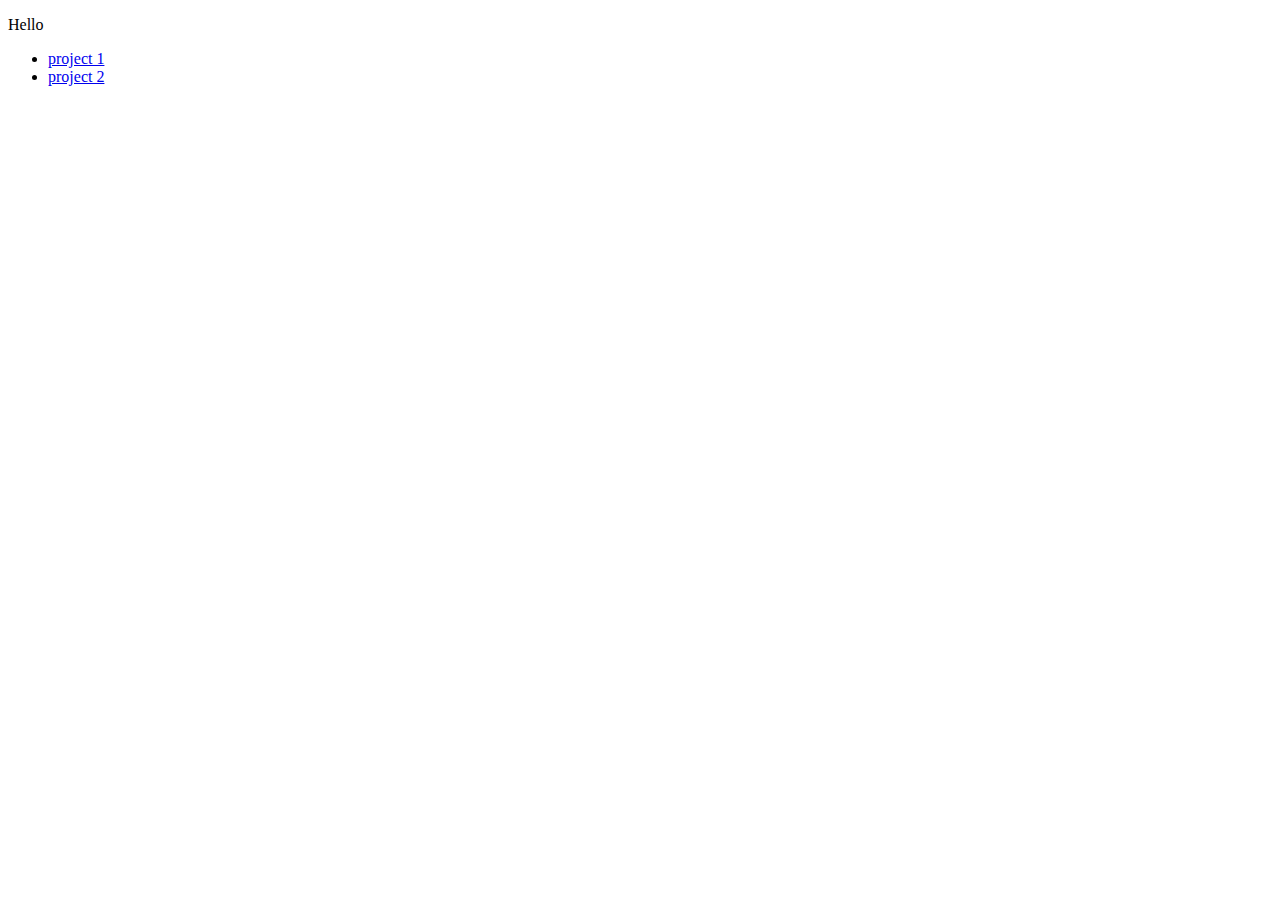
==== index.html @ b18fd7e7 "added few pages and changes" ====
<!DOCTYPE html>
<html>

<head>
  <meta charset="utf-8">
  <meta name="viewport" content="width=device-width">
  <title>My get hub site</title>
  <link href="style.css" rel="stylesheet" type="text/css" />
</head>

<body>
  <p>Hello</p> 
  <ul>
    <li> <a href="project1.html">project 1</a></li>
    <li> <a href="project2.html">project 2</a></li>
  </ul>
</body>

</html>
---- style.css ----
html, body {
  height: 100%;
  width: 100%;
}
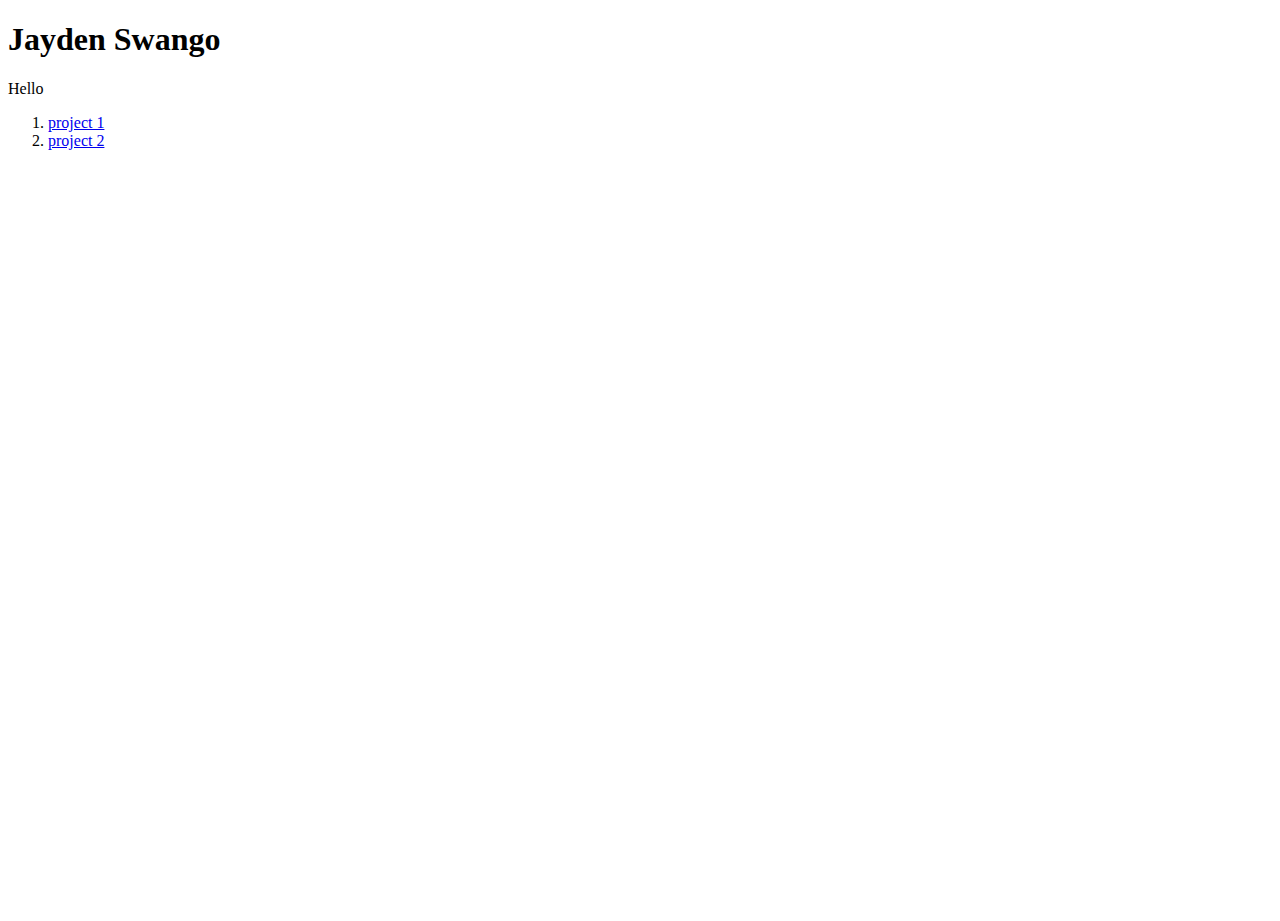
==== commit 5d83a922: "I copied my first two projects into this repl and modified a couple little things" ====
--- a/index.html
+++ b/index.html
@@ -9,11 +9,12 @@
 </head>
 
 <body>
+  <h1>Jayden Swango</h1>
   <p>Hello</p> 
-  <ul>
+  <ol>
     <li> <a href="project1.html">project 1</a></li>
     <li> <a href="project2.html">project 2</a></li>
-  </ul>
+  </ol>
 </body>
 
 </html>
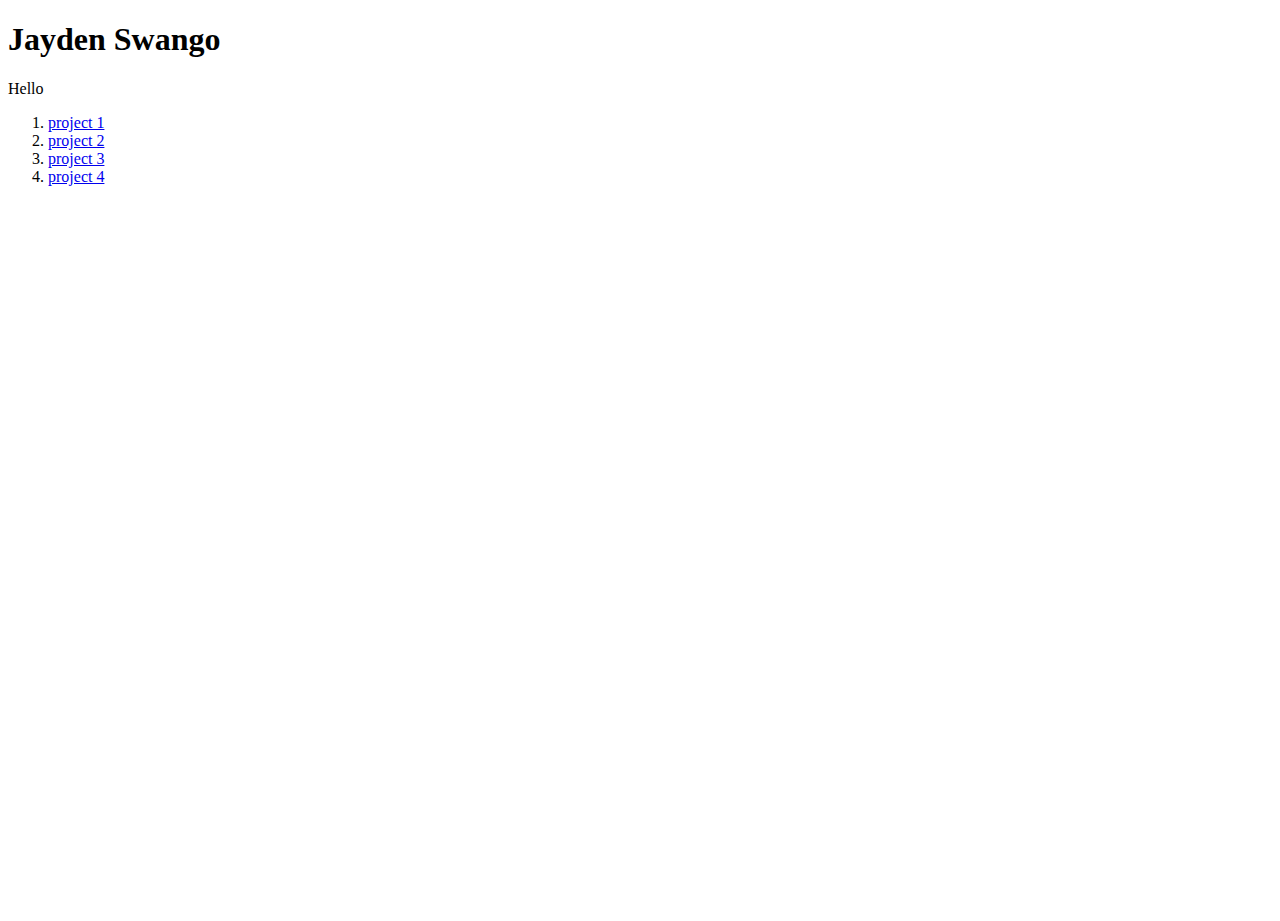
==== commit 5a1de882: "i added project 4" ====
--- a/index.html
+++ b/index.html
@@ -14,6 +14,8 @@
   <ol>
     <li> <a href="project1.html">project 1</a></li>
     <li> <a href="project2.html">project 2</a></li>
+    <li> <a href="project3.html">project 3</a></li>
+    <li> <a href="project4.html">project 4</a></li>
   </ol>
 </body>
 
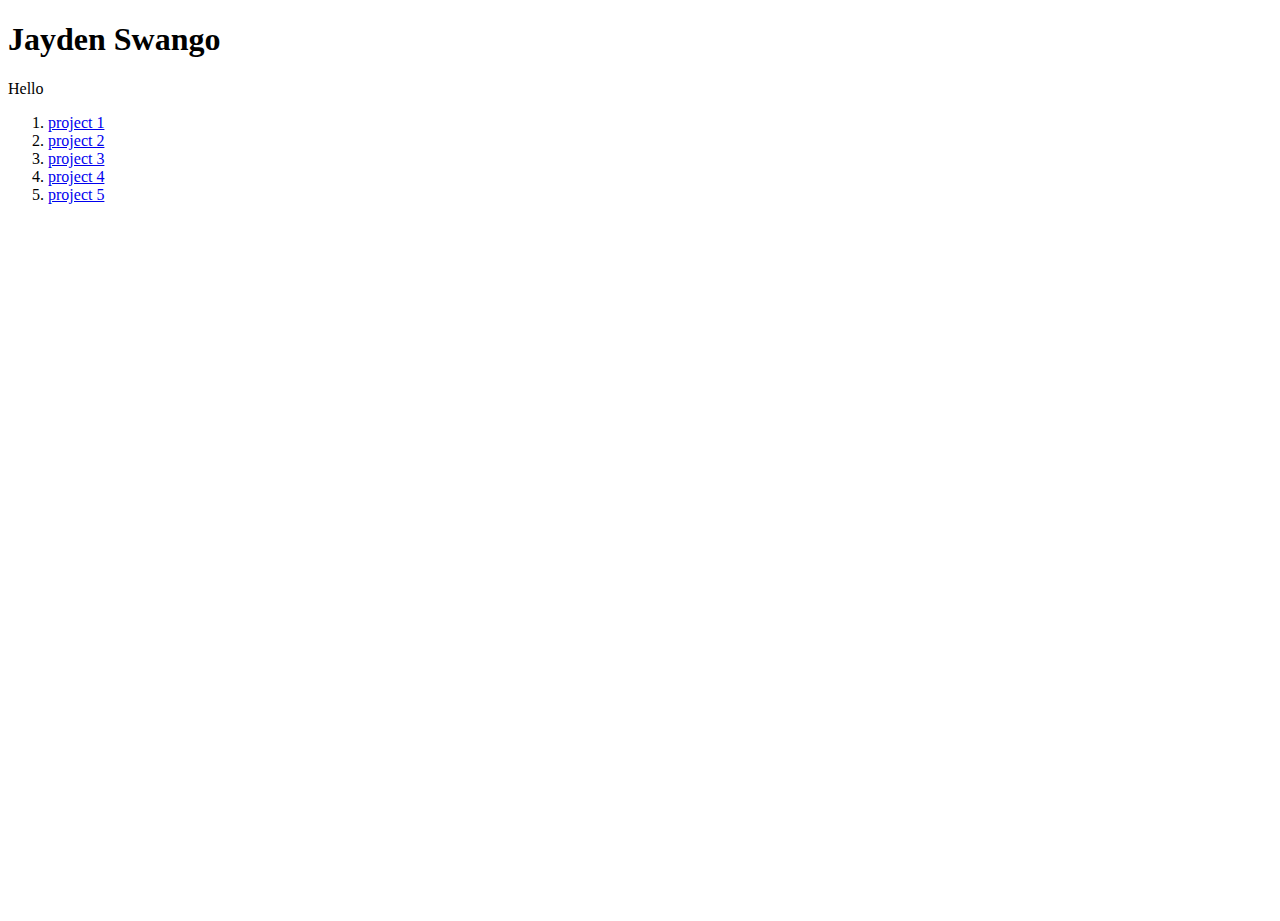
==== commit e2ac6515: "i added project 5 css to github" ====
--- a/index.html
+++ b/index.html
@@ -16,6 +16,7 @@
     <li> <a href="project2.html">project 2</a></li>
     <li> <a href="project3.html">project 3</a></li>
     <li> <a href="project4.html">project 4</a></li>
+     <li> <a href="project 5/project5.html">project 5</a></li>
   </ol>
 </body>
 
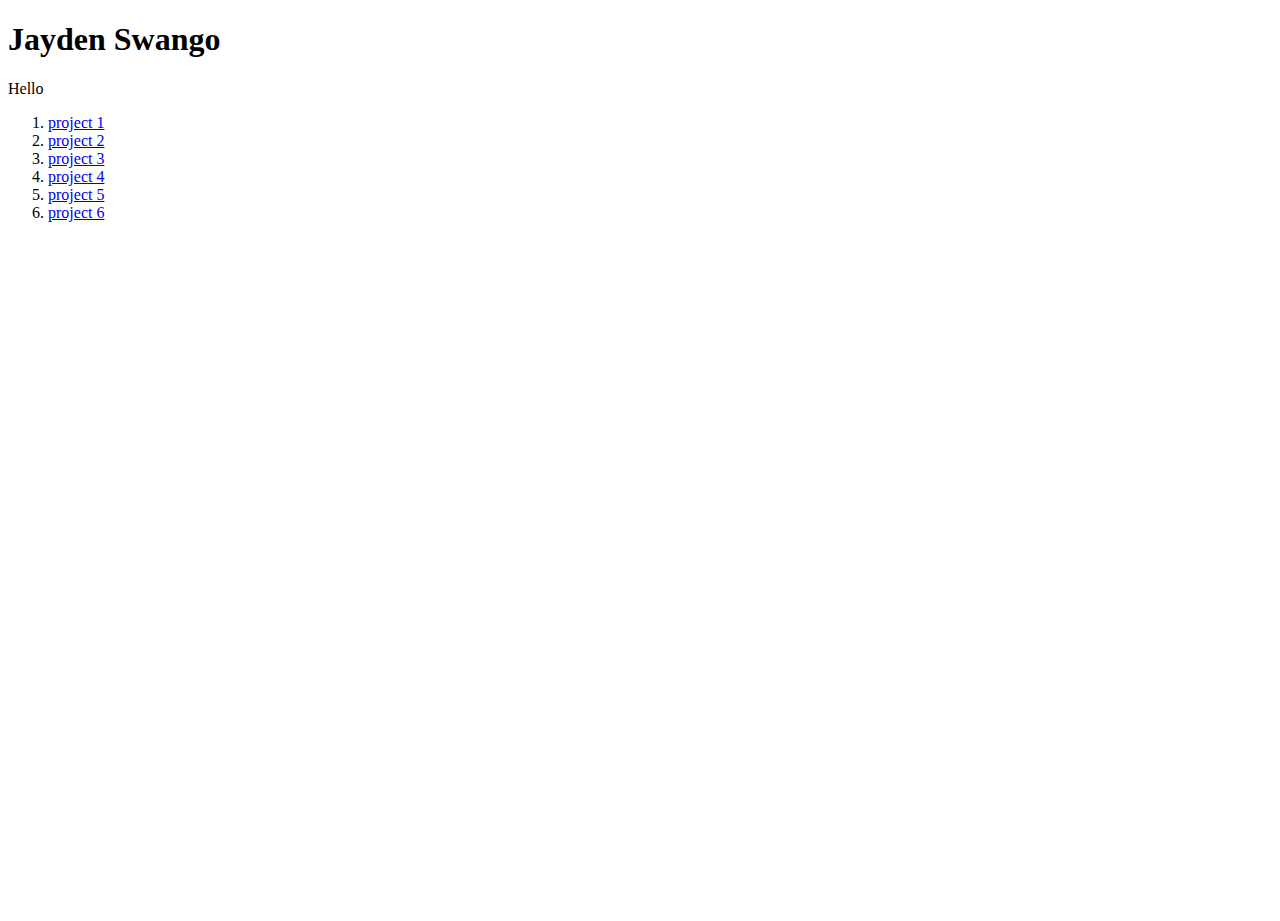
==== commit 20622df1: "added project 6" ====
--- a/index.html
+++ b/index.html
@@ -17,6 +17,7 @@
     <li> <a href="project3.html">project 3</a></li>
     <li> <a href="project4.html">project 4</a></li>
      <li> <a href="project 5/project5.html">project 5</a></li>
+    <li> <a href="project 6/project6.html">project 6</a></li>
   </ol>
 </body>
 
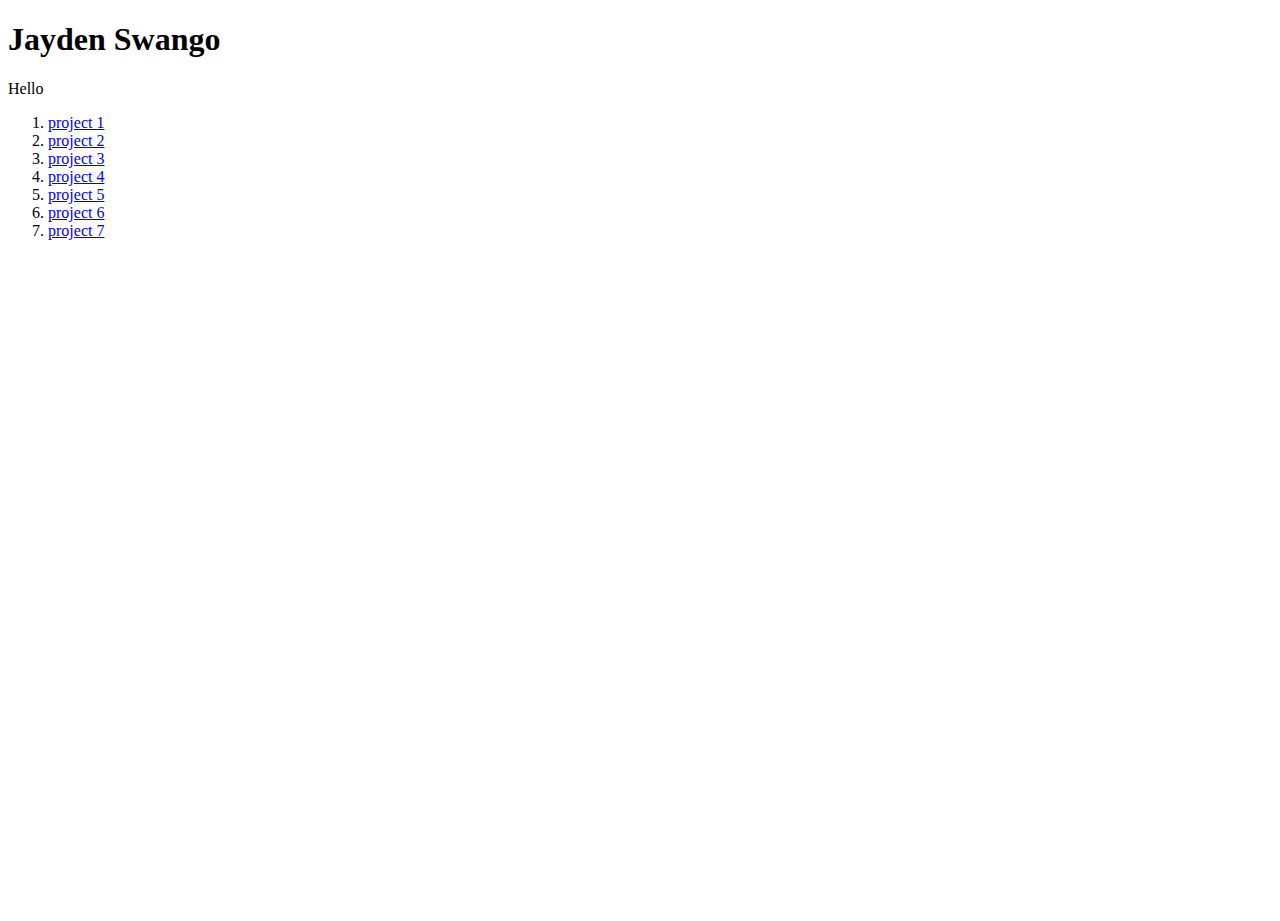
==== commit 6e45dbb0: "i added project 7" ====
--- a/index.html
+++ b/index.html
@@ -18,6 +18,7 @@
     <li> <a href="project4.html">project 4</a></li>
      <li> <a href="project 5/project5.html">project 5</a></li>
     <li> <a href="project 6/project6.html">project 6</a></li>
+    <li> <a href="project 7/pro7.html">project 7</a></li>
   </ol>
 </body>
 
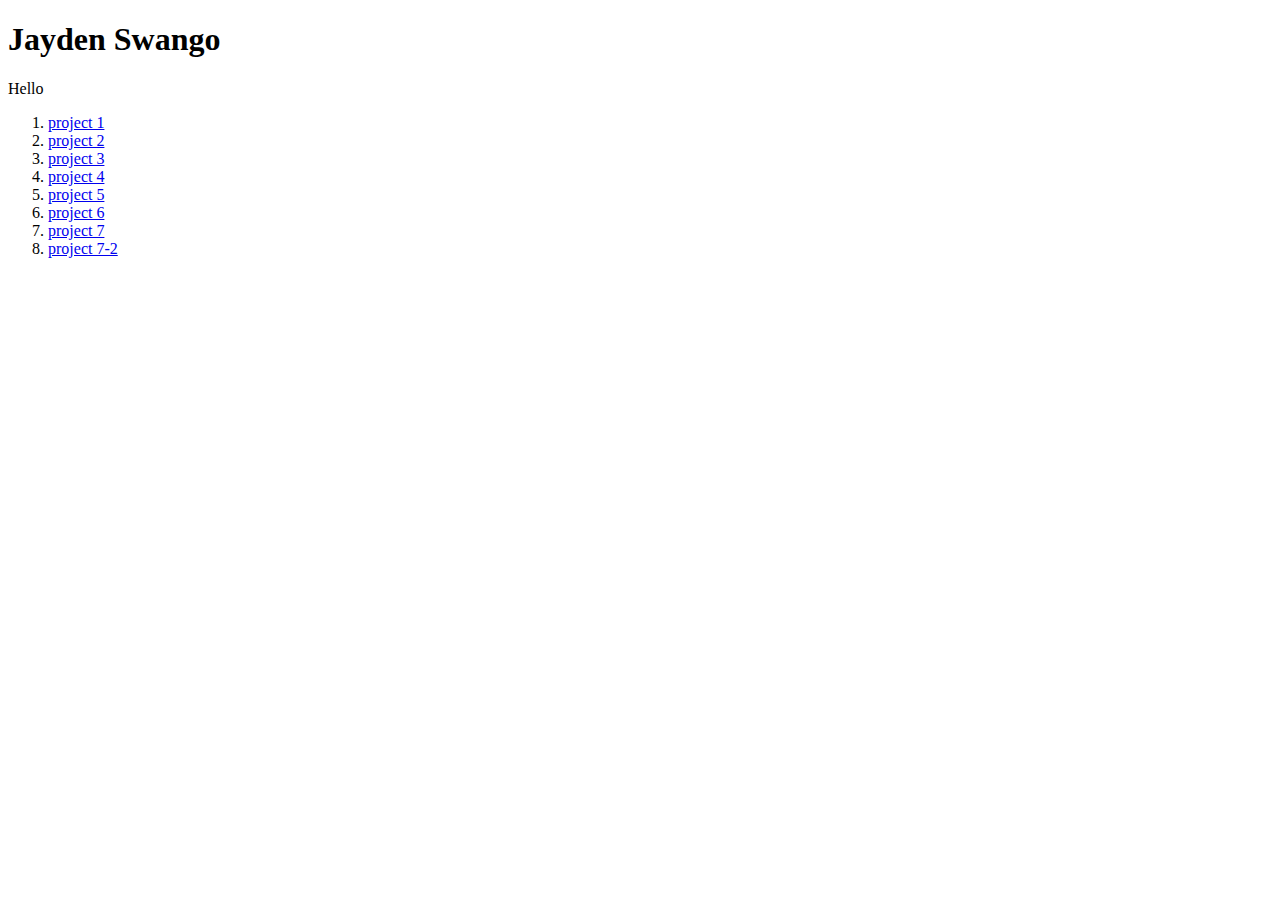
==== commit 7d44ba0d: "i added project 7-2" ====
--- a/index.html
+++ b/index.html
@@ -19,6 +19,7 @@
      <li> <a href="project 5/project5.html">project 5</a></li>
     <li> <a href="project 6/project6.html">project 6</a></li>
     <li> <a href="project 7/pro7.html">project 7</a></li>
+    <li> <a href="project 7-2/pro7-2.html">project 7-2</a></li>
   </ol>
 </body>
 
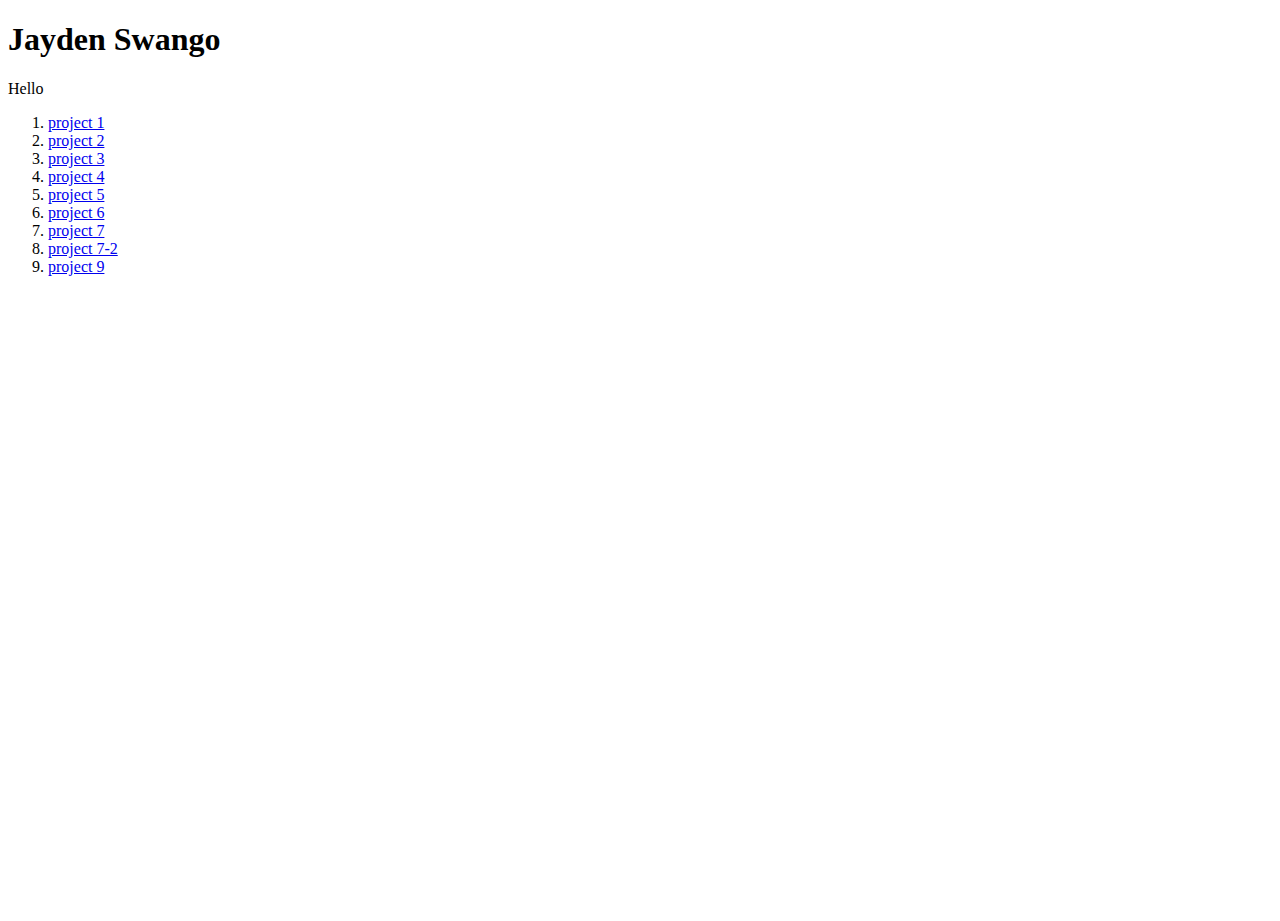
==== commit 7f73ec17: "added project 9" ====
--- a/index.html
+++ b/index.html
@@ -20,6 +20,7 @@
     <li> <a href="project 6/project6.html">project 6</a></li>
     <li> <a href="project 7/pro7.html">project 7</a></li>
     <li> <a href="project 7-2/pro7-2.html">project 7-2</a></li>
+    <li> <a href="project 9/pro9.html">project 9</a></li>
   </ol>
 </body>
 
